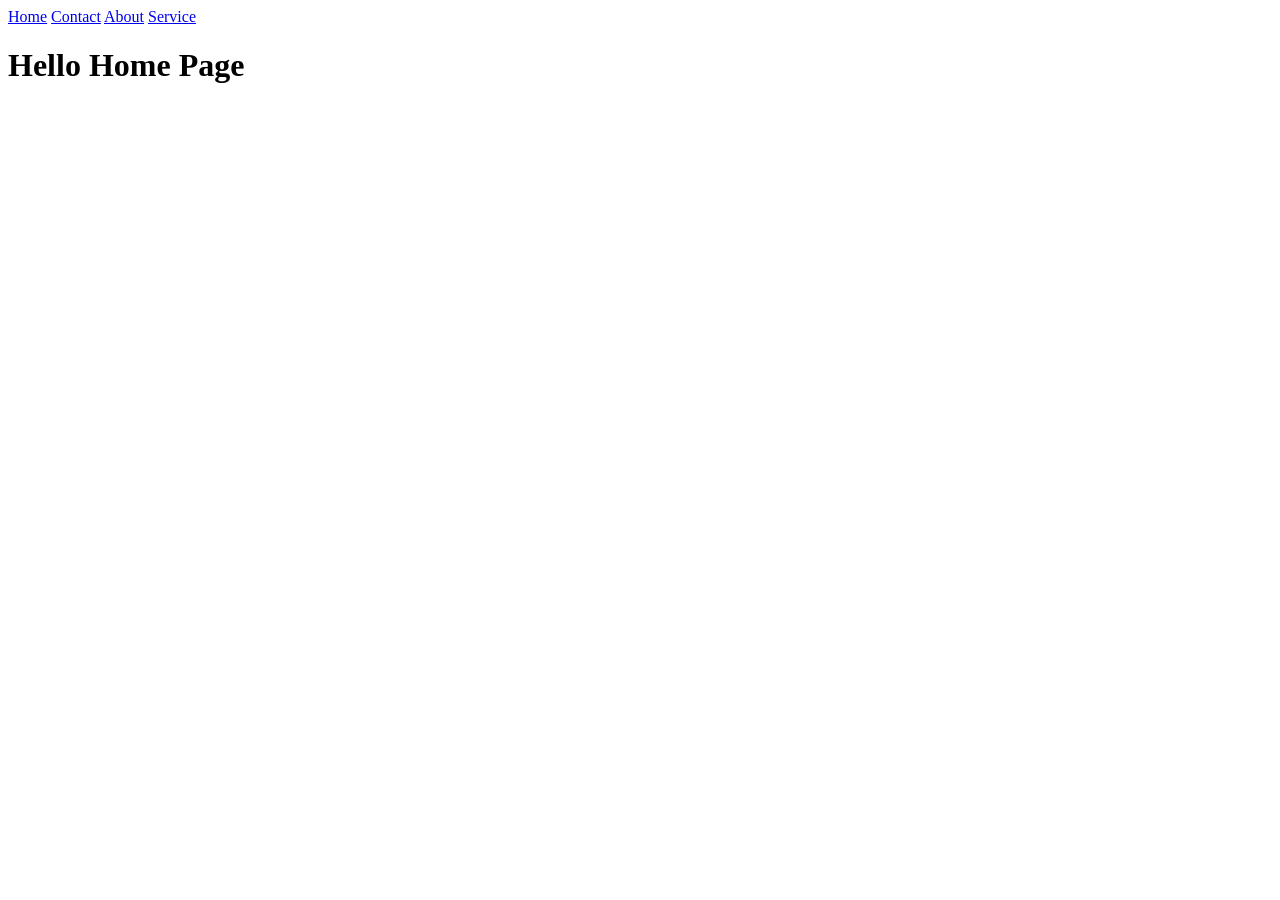
==== index.html @ 81a1b6e6 "html_fundamentals commited" ====
<!DOCTYPE html>
<html lang="en">
<head>
    <meta charset="UTF-8">
    <meta name="viewport" content="width=device-width, initial-scale=1.0">
    <title>Document</title>
</head>
    <a href="index.html">Home</a>
    <a href="contact.html">Contact</a>
    <a href="about.html">About</a>
    <a href="service.html">Service</a>
<body>
    <h1>Hello Home Page</h1>
</body>
</html>
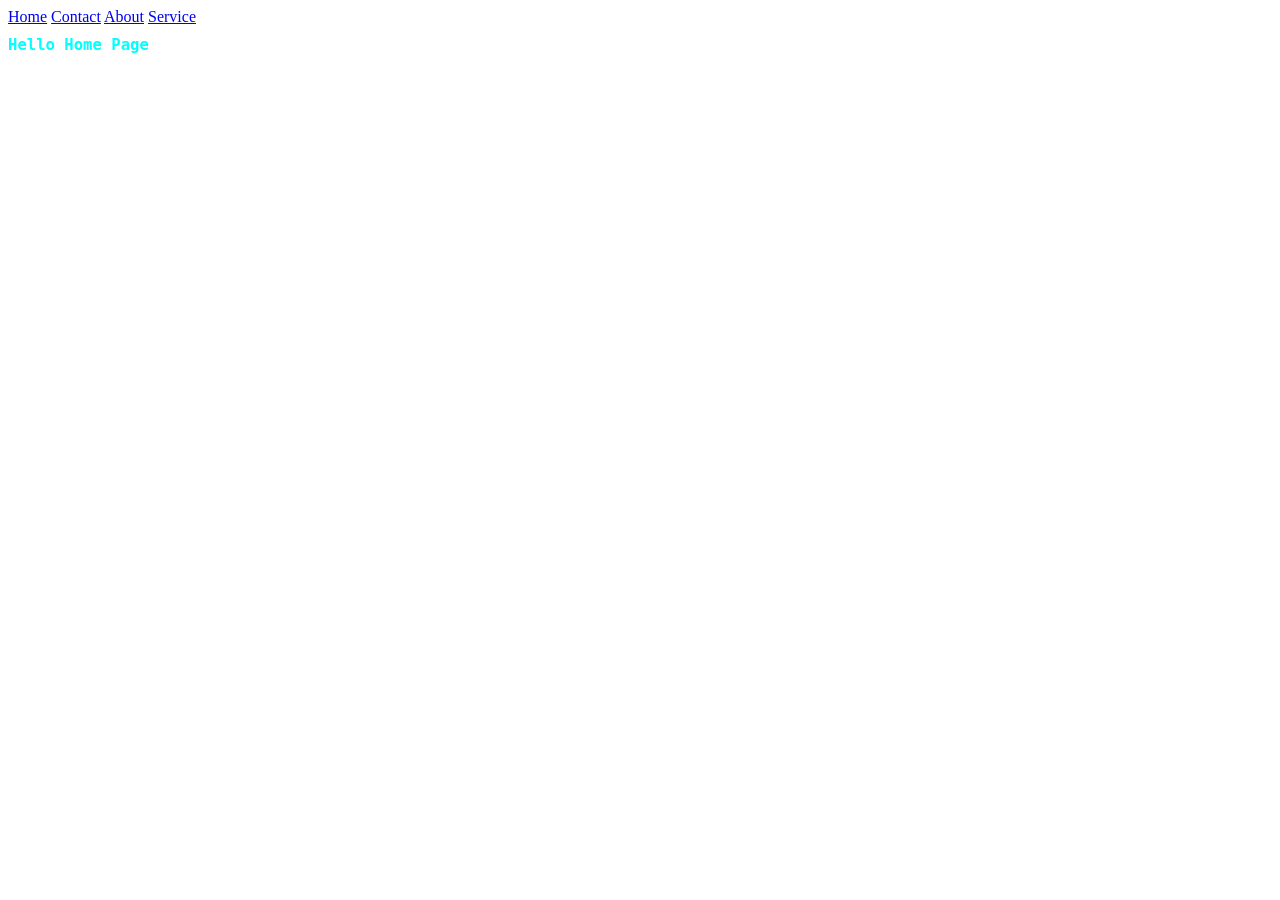
==== commit 5ddc92fd: "added css file" ====
--- a/index.html
+++ b/index.html
@@ -4,7 +4,9 @@
     <meta charset="UTF-8">
     <meta name="viewport" content="width=device-width, initial-scale=1.0">
     <title>Document</title>
+    <link rel="stylesheet" href="style.css">
 </head>
+
     <a href="index.html">Home</a>
     <a href="contact.html">Contact</a>
     <a href="about.html">About</a>
--- a/style.css
+++ b/style.css
@@ -0,0 +1,6 @@
+h1
+{
+    color:cyan;
+    font-size:larger;
+    font-family:monospace;
+}
